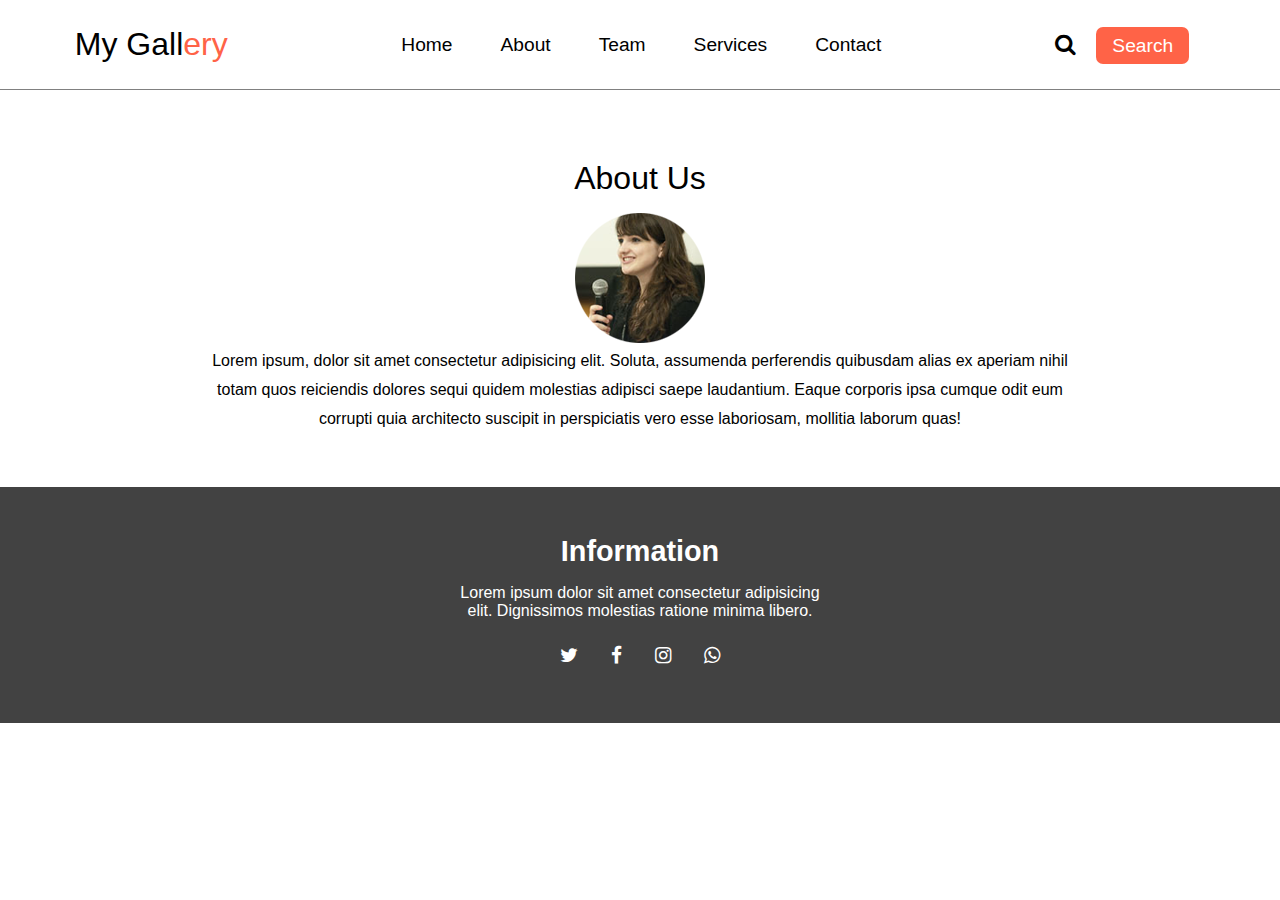
==== about.html @ f1e261ce "team added" ====
<!DOCTYPE html>
<html lang="en">
<head>
    <meta charset="UTF-8">
    <meta http-equiv="X-UA-Compatible" content="IE=edge">
    <meta name="viewport" content="width=device-width, initial-scale=1.0">
    <title>My Gallery | Services</title>
    <link rel="stylesheet" href="https://cdnjs.cloudflare.com/ajax/libs/font-awesome/4.7.0/css/font-awesome.min.css">
    <link rel="stylesheet" href="style1.css">
    <link rel="stylesheet" href="media.css">
    <link rel="stylesheet" href="https://unpkg.com/aos@next/dist/aos.css" />
</head>
<body>
    <nav class="navbar">
        <div class="logo">
            My Gall<span>ery</span>
        </div>
        <div class="togglearea">
            <label for="toggle">
                <i class="fa fa-bars" aria-hidden="true"></i>
            </label>
        </div>
        <input type="checkbox" id="toggle">
        <div class="list">
            <ul>
                <li><a href="index.html">home</a></li>
                <li><a href="about.html">about</a></li>
                <li><a href="team.html">team</a></li>
                <li><a href="services.html">services</a></li>
                <li><a href="contact.html">contact</a></li>
            </ul>
        </div>
        <div class="social">
            <i class="fa fa-search" aria-hidden="true"></i>
            <a href="">Search </a>
        </div>
    </nav>
    
    <section id="services">
        <div class="service">
            <h2> About Us</h2>
            <img src="member.png">
            <p>Lorem ipsum, dolor sit amet consectetur adipisicing elit. Soluta, assumenda perferendis quibusdam alias ex aperiam nihil totam quos reiciendis dolores sequi quidem molestias adipisci saepe laudantium. Eaque corporis ipsa cumque odit eum corrupti quia architecto suscipit in perspiciatis vero esse laboriosam, mollitia laborum quas!</p>
          <br>
          <br>
          <br>
            
           
        </div>
 
    </section>
    <footer>
        <div class="information">
            <h3>Information</h3>
            <p>Lorem ipsum dolor sit amet consectetur adipisicing elit. Dignissimos molestias ratione minima libero.</p>
            <div class="social-media">
                <i class="fa fa-twitter" aria-hidden="true"></i>
                <i class="fa fa-facebook" aria-hidden="true"></i>
                <i class="fa fa-instagram" aria-hidden="true"></i>
                <i class="fa fa-whatsapp" aria-hidden="true"></i>
            </div>
        </div>
    </footer>
    <script src="https://unpkg.com/aos@next/dist/aos.js"></script>
    <script>
      AOS.init({
          duration:1000,
      });
    </script>
</body>
</html>
---- style1.css ----
*{
    margin:0;
    padding:0;
    box-sizing: border-box;
    font-family: sans-serif;
   
    
}
html{
    font-size: 100%;
}
.togglearea{
    display: none;
}
#toggle{
    display: none;
}
span{
    color:tomato;
}
header{
    width:100%;
    height:100vh;
}
.navbar{
    background-color: white;
    color:black;
    display: flex;
   position: fixed;
   top:0;
   z-index: 1;
    justify-content: space-around;
    align-items: center;
    height:10vh;
    width:100%;
    border-bottom: 1px solid grey;
}
.logo {
    font-size: 2rem;
}
.list {
    display: flex;
}
.list ul {
    display: flex;
    justify-content: center;
}
.list ul li{
    margin:1rem 0.5rem;
    list-style: none;
}
.list ul li a{
    font-size: 1.2rem;
    color:black;
    text-decoration: none;
    text-transform: capitalize;
    padding:0.5rem 1rem;
    transition: all 0.3s ease;
}
.list ul li a:hover{
    color:white;
    background-color: tomato;
    border-radius: 8px;

}
.social i{
    font-size: 1.4rem;
}
.social a{
    text-decoration: none;
    font-size: 1.2rem;
    margin:1rem;
    background-color: tomato;
    border-radius: 7px;
    padding:0.5rem 1rem;
    color:white;
}
#services{
margin-top: 10rem;
}
.service{
    text-align: center;
    width:70%;
    margin:auto;
}

.service h2{
    margin:1rem;
    font-size: 2rem;
    font-weight: 200;
}
.service p{
    line-height: 1.8rem;
}
li{
    list-style: none;
}
.box{
   
    width:40%;
    margin:1rem;
    box-shadow: 0px 2px 6px rgba(0 0 0 / 20%);
    background-color: rgb(236, 236, 236);
}
.box h3{
    background-color: rgb(44, 44, 44);
    color:white;
    padding:1.2rem;
    font-size: 1.3rem;
    font-weight: 100;
}
.box li{
    border-bottom: 1px solid rgb(201, 201, 201);
    padding:0.7rem;
}
.btn{
    padding:0.6rem 0.8rem;
    background-color: white;
    border:none;
    font-size:1rem;
    transition: all 0.3s ease;
    cursor: pointer;
}
.btn:hover{
    transform: scale(1.1);
}
.box-item{
    display: flex;
    justify-content: center;
    align-items: center;

}
.box1 h3{
    background-color: tomato;
}
.box1 .btn{
    background-color: tomato;
    color:white;
}
footer{
    background-color: rgb(66, 66, 66);
    color:white;
    padding:2rem;
   
    width:100%;
  
    text-align: center;
}
.information{
    width:30%;
    text-align: center;
    margin: auto;
}
.information h3{
    font-size: 1.8rem;
    margin:1rem;
}
.social-media i{ 
margin:1rem 0.3rem;
text-align: center;
padding:0.6rem;
font-size: 1.2rem;
transition: all 0.3s ease;

}
.social-media i:hover{
    color:tomato;
    transform: scale(1.1);
}
---- media.css ----
@media only screen and (max-width:768px)
{
    html{
        font-size: 80%;
    }
    .list {
        display: none;
    }
    .gal1{
        flex-wrap: wrap;
    }
    .info{
        width:100%;
    }
    .icon
    {
        flex-wrap: wrap;
    }
    .information{
        width:100%;
    }
    .nav-text{
        width:80%;   
        text-align: center;
    }
    .togglearea{
        display: block;
        right:2rem;
        position: fixed;
    }
    #toggle:checked + .list{
        display: flex;   
    }
    .social{
        display: none;
    }
    .list ul{
        left:50%;
        position: fixed;
        top:52px;
        width:100%;
        box-shadow: 0px 3px 10px grey;
        height:50vh;
       
        background-color: white;
        color:black;
        transform: translateX(-50%);
        z-index: 1000;
        flex-direction: column;
        position: absolute;
        align-items: center;
        opacity: 1;
        transition: 0.2s linear;
    }
    #toggle:checked ~  .togglearea label::before{
         content:"&#10006;";
    }
    .list ul li a:hover{
        color:tomato;
        background-color: white;
    }
    .box{
        width:100%;
    }
    .box-item{
        width:100%;
        flex-direction: column;
    }
    footer{
        top:150% !important;
    }
    .form-row{
        flex-direction: column;
    }
    .forms,
    .map{
        width:100%;
        margin:1rem auto;
    }
    #form{
        width:100%;
    }
    .box-container{
      
    flex-direction: column;
    }
    .box-container .box-item{
        margin-bottom: 1rem ;
    }
 
}
@media only screen and (max-width:650px){
   .nav-text{
       padding-top:30%;
   }
   .navbar{
       justify-content: space-between;
       padding-left:2rem ;
       padding-right: 2rem;
   }
   .header{
       height:80vh;
   }
   .nav-text{
       top:30%;
   }
}
@media only screen and (max-width:400px){
footer{
    top: 220% !important;;
}
#form{
    margin-top: 10rem;
}
}
@media only screen and (max-width:1000px){
    footer{
        top:150%;
    }
}
@media screen  and (min-width:768px) and (max-width:850px){
    html{
        font-size: 75%;
    }
}
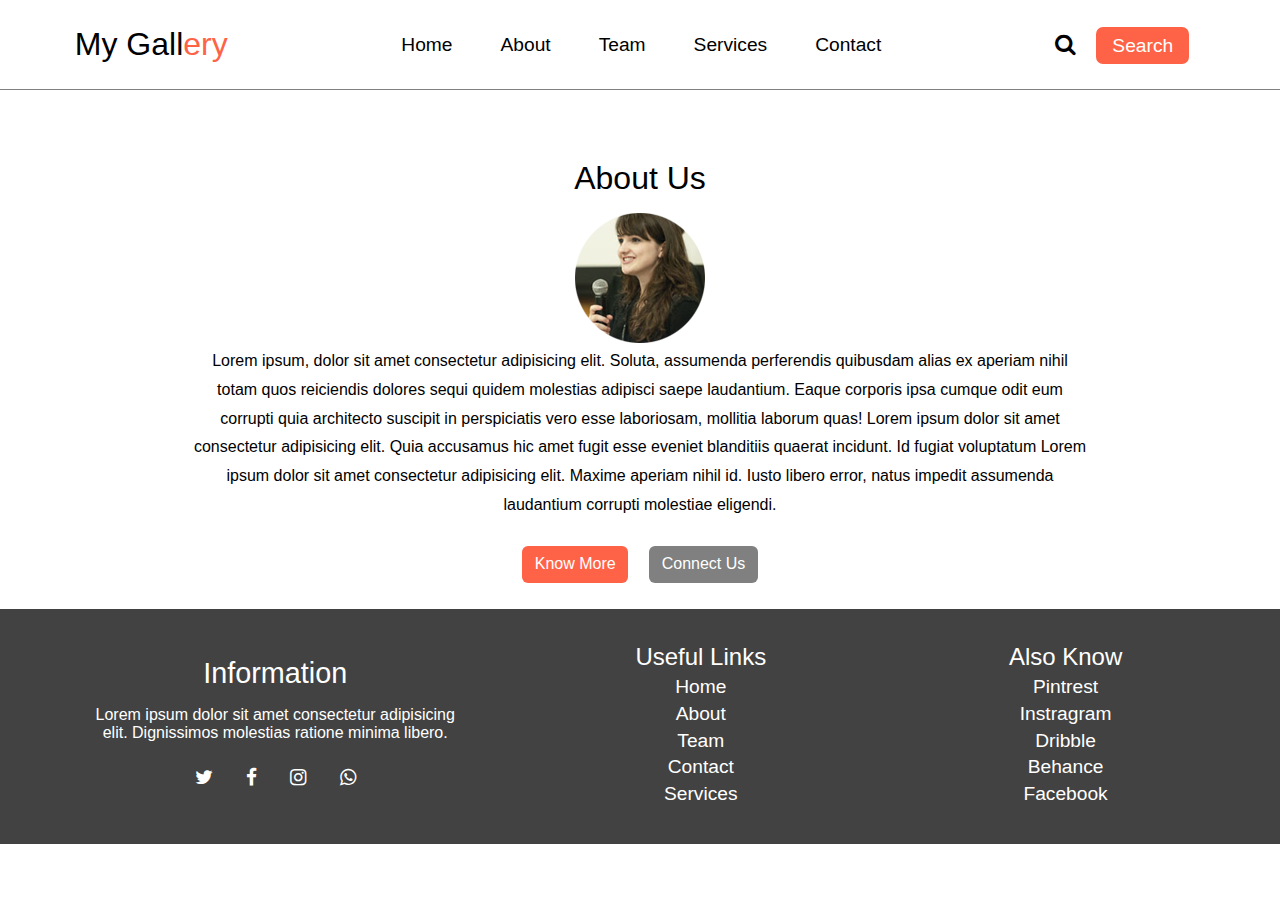
==== commit d66b8f29: "footer chnages" ====
--- a/about.html
+++ b/about.html
@@ -8,7 +8,28 @@
     <link rel="stylesheet" href="https://cdnjs.cloudflare.com/ajax/libs/font-awesome/4.7.0/css/font-awesome.min.css">
     <link rel="stylesheet" href="style1.css">
     <link rel="stylesheet" href="media.css">
+  <link rel="stylesheet" href="teamstyle.css">
     <link rel="stylesheet" href="https://unpkg.com/aos@next/dist/aos.css" />
+    <style>
+        .links li{
+            text-transform: capitalize;
+        }
+        @media only screen and (max-width:768px)
+{
+    footer{
+        flex-direction: column;
+        flex-wrap: wrap;
+    }
+    .information,
+    .links{
+        width:100%;
+    }
+    .btn1{
+    
+background-color: tomato;
+color:white;    }
+}
+    </style>
 </head>
 <body>
     <nav class="navbar">
@@ -40,8 +61,12 @@
         <div class="service">
             <h2> About Us</h2>
             <img src="member.png">
-            <p>Lorem ipsum, dolor sit amet consectetur adipisicing elit. Soluta, assumenda perferendis quibusdam alias ex aperiam nihil totam quos reiciendis dolores sequi quidem molestias adipisci saepe laudantium. Eaque corporis ipsa cumque odit eum corrupti quia architecto suscipit in perspiciatis vero esse laboriosam, mollitia laborum quas!</p>
+            <p>Lorem ipsum, dolor sit amet consectetur adipisicing elit. Soluta, assumenda perferendis quibusdam alias ex aperiam nihil totam quos reiciendis dolores sequi quidem molestias adipisci saepe laudantium. Eaque corporis ipsa cumque odit eum corrupti quia architecto suscipit in perspiciatis vero esse laboriosam, mollitia laborum quas!
+            Lorem ipsum dolor sit amet consectetur adipisicing elit. Quia accusamus hic amet fugit esse eveniet blanditiis quaerat incidunt. Id fugiat voluptatum Lorem ipsum dolor sit amet consectetur adipisicing elit. Maxime aperiam nihil id. Iusto libero error, natus impedit assumenda laudantium corrupti molestiae eligendi.</p>
           <br>
+          <button class="btn btn2">Know More</button>
+          <button class="btn1 btn">Connect Us</button>
+          
           <br>
           <br>
             
@@ -59,7 +84,28 @@
                 <i class="fa fa-instagram" aria-hidden="true"></i>
                 <i class="fa fa-whatsapp" aria-hidden="true"></i>
             </div>
+
         </div>
+        <div class="links">
+            <h2>Useful Links</h2>
+            <li>home</li>
+            <li>about</li>
+            <li>team</li>
+            <li>contact</li>
+            <li>services</li>
+        </div>
+        <div class="links">
+            <h2>Also Know</h2>
+   
+            <li>Pintrest</li>
+            <li>instragram</li>
+            <li>dribble</li>
+            <li>behance</li>
+            <li>facebook</li>
+        </div>
+        
+        
+
     </footer>
     <script src="https://unpkg.com/aos@next/dist/aos.js"></script>
     <script>
--- a/style1.css
+++ b/style1.css
@@ -17,6 +17,9 @@
 }
 span{
     color:tomato;
+}
+li{
+    list-style: none;
 }
 header{
     width:100%;
@@ -95,21 +98,21 @@
 li{
     list-style: none;
 }
-.box{
+.box1{
    
     width:40%;
     margin:1rem;
     box-shadow: 0px 2px 6px rgba(0 0 0 / 20%);
     background-color: rgb(236, 236, 236);
 }
-.box h3{
+.box1 h3{
     background-color: rgb(44, 44, 44);
     color:white;
     padding:1.2rem;
     font-size: 1.3rem;
     font-weight: 100;
 }
-.box li{
+.box1 li{
     border-bottom: 1px solid rgb(201, 201, 201);
     padding:0.7rem;
 }
@@ -124,16 +127,16 @@
 .btn:hover{
     transform: scale(1.1);
 }
-.box-item{
+.box-item1{
     display: flex;
     justify-content: center;
     align-items: center;
 
 }
-.box1 h3{
+.box2 h3{
     background-color: tomato;
 }
-.box1 .btn{
+.box2 .btn{
     background-color: tomato;
     color:white;
 }
@@ -168,3 +171,12 @@
     transform: scale(1.1);
 }
 
+@media only screen and (max-width:768px)
+{
+    .box-item1{
+        flex-direction: column;
+    }
+    .box1{
+        width:100%;
+    }
+}--- a/media.css
+++ b/media.css
@@ -83,10 +83,12 @@
     .box-container{
       
     flex-direction: column;
+    justify-content: center;
     }
     .box-container .box-item{
         margin-bottom: 1rem ;
     }
+
  
 }
 @media only screen and (max-width:650px){
@@ -112,6 +114,11 @@
 #form{
     margin-top: 10rem;
 }
+
+.information,
+.links{
+    width:100%;
+}
 }
 @media only screen and (max-width:1000px){
     footer{
--- a/teamstyle.css
+++ b/teamstyle.css
@@ -0,0 +1,109 @@
+.box-image img{
+  width:200px;
+  height:200px;
+  border-radius: 100px;
+  
+}
+.box-image{
+    
+    border-radius: 100px;
+}
+.box-item{
+   
+    display:flex;
+    width:20rem;
+    box-shadow: 0px 3px 10px rgba(0 0 0 /  20%);
+    padding:1rem;
+    border-radius: 10px;
+    flex-direction: column;
+    justify-content: center;
+    margin-bottom: 1rem;
+    align-items:center;
+    transition: all 0.3s ease;
+}
+.box-item:hover{
+    transform: translateY(-15px);
+}
+.box-container{
+    display: flex;
+
+    width:100%;
+    flex-wrap: wrap;
+    margin: auto;
+    margin-bottom: 3rem;
+    justify-content: space-evenly;
+    align-items: center;
+}
+.btn2{
+    background-color: tomato;
+    color: white;
+    margin:0.5rem;
+    border-radius:6px ;
+}
+.btn1{
+    background-color: gray;
+    color: white;
+    margin:0.5rem;
+    border-radius:6px ;
+}
+footer{
+    background-color: rgb(66, 66, 66);
+    color:white;
+    display: flex;
+width:100%;
+  
+    flex-wrap: wrap;
+    justify-content: space-evenly;
+    align-items: center;
+  
+}
+.information{
+    width:30%;
+ 
+    text-align: center;
+}
+.information h3{
+    font-size: 1.8rem;
+    margin:1rem;
+    font-weight: 100;
+}
+.social-media i{ 
+margin:1rem 0.3rem;
+text-align: center;
+padding:0.6rem;
+font-size: 1.2rem;
+
+}
+.social-media i:hover{
+    color:tomato;
+}
+.links{
+    
+    width:30%;
+    
+    text-align: center;
+}
+.links li{
+    font-size: 1.2rem;
+    margin:0.3rem;
+    text-transform: capitalize;
+    list-style: none;
+}
+.links h2{
+    font-weight: 100;
+}
+.links li:hover{
+    color: tomato;
+}
+
+@media only screen and (max-width:768px)
+{
+    footer{
+        flex-direction: column;
+        flex-wrap: wrap;
+    }
+    .information,
+    .links{
+        width:100%;
+    }
+}